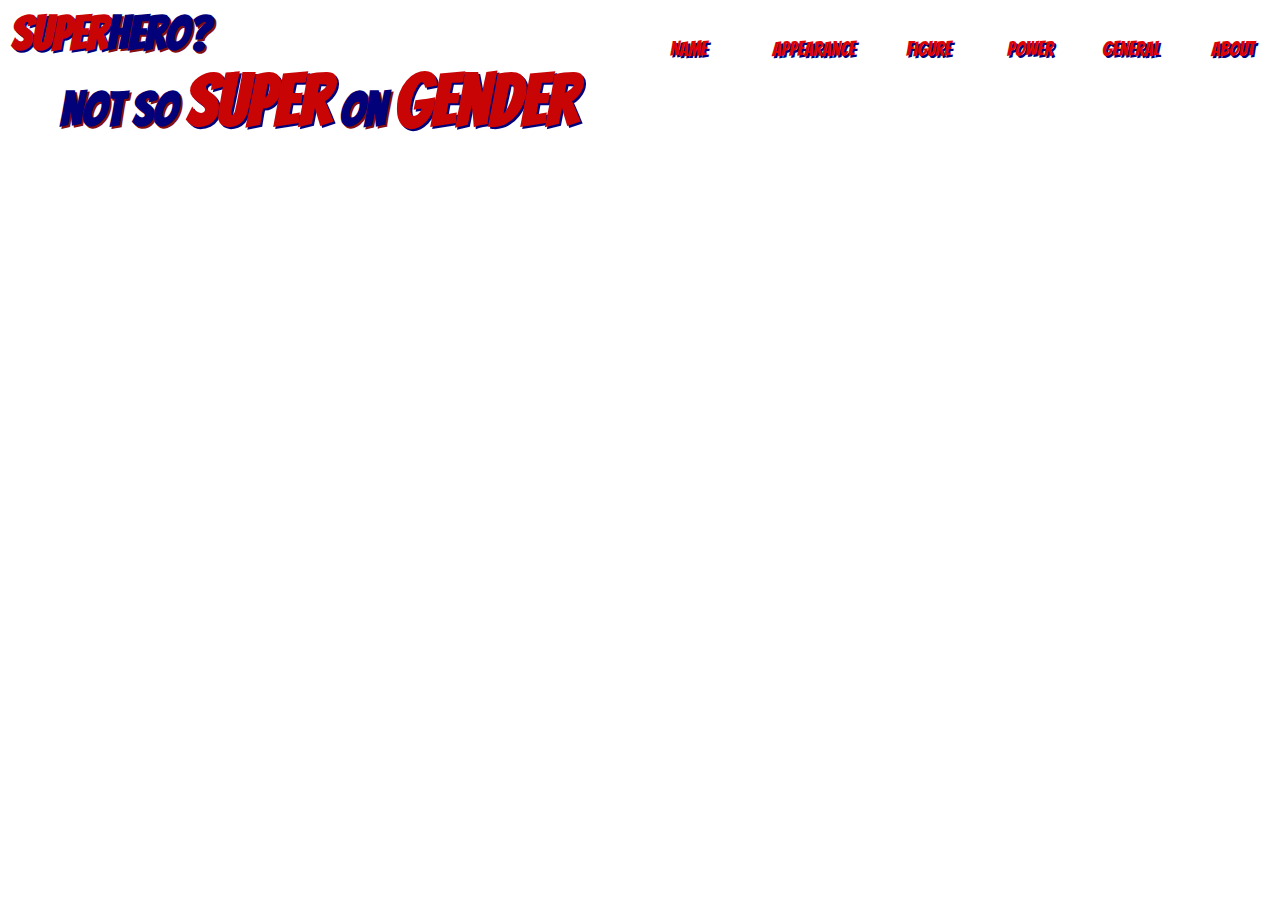
==== context/about.html @ db1313f8 "Progress" ====
<!DOCTYPE html>
<html lang="en" dir="ltr">
  <head>
    <meta charset="utf-8">
    <title></title>
    <link rel="stylesheet"
    href="https://fonts.googleapis.com/css?family=Indie+Flower|Bangers|Risque|Passero+One|Kranky">
    <link rel="stylesheet" href="about.css">
    <script src="https://d3js.org/d3.v5.min.js"></script>

  </head>
  <body>
    <section>
      <div class = "stickHeader">
      <div class = "title">
        <h1><span style="color:#C80404;text-shadow: 2px 2px #020179">Super</span><span style="color:#020179;">hero?</span></h1>
        <h2><span style="color:#020179;">Not so </span><span style="color:#C80404;text-shadow: 2px 2px #020179 ;font-size: 1.5em;">Super</span><span style="color:#020179;"> on</span>
            <span style="color:#C80404;text-shadow: 2px 2px #020179;font-size: 1.5em;"> Gender</span></h2>
        <div class="pic">
        </div>
      </div>

      <div id="buttons">
        <a href = "name.html">
          <div class="button" id="buttonA">
            <p>Name</p>
          </div>
        </a>
        <a href = "appearance.html">
        <div class="button" id="buttonB">
          <p>Appearance</p>
        </div>
        </a>
        <a href = "figure.html">
        <div class="button" id="buttonC">
          <p>Figure</p>
        </div>
      </a>
        <div class="button" id="buttonD">
          <p>Power</p>
            <h1 class = "hidden">To be continue</h1>
        </div>
        <a href = "context.html">
          <div class="button" id="buttonE">
            <p>General</p>
          </div>
        </a>
        <div class="button" id="buttonF">
            <p>About</p>
        </div>
      </div>

    </div>


<div class = "scolling">

    <div id="container">
  </div>
    <div class = "filter">
    </div>
    <script type="text/javascript" src="about.js"></script>

</div>
</section>
  </body>
</html>
---- context/about.css ----
.stickHeader{
  position: sticky;
  z-index: 2;
  top:0;
  background-color: white;
}
.scolling{
  position:relative;
    z-index: 1;
}




.title h1{
  font-family: 'Bangers';
  font-size: 3em;
  top: 0%;
  text-shadow: 2px 2px #880D0D;
  margin: 3px;
}

.title h2{
  font-family: 'Bangers';
  font-size: 3em;
  text-shadow: 2px 2px #880D0D;
  margin:2px;
  padding:  0  0  0 50px
}



.pic{
  position: absolute;
  left:18%;
  top:3%;
  width: 390px;
  height: 130px;
  background: url("https://3.bp.blogspot.com/-5TrQypp0xhc/Ub5Omb4IHkI/AAAAAAAAALM/B_vUwXsqgic/s1600/super-arcade-pixels.png") no-repeat;
  background-size: 140px auto;

}

.pic:hover{
  /* transition: 0.3s; */
  transform: rotate(20deg);
  background: url("https://bit.ly/2Y7k8WB");
  background-size: 105px auto;
  background-position: right bottom;
  background-repeat: no-repeat;
}

#buttons{
  display: flex;
}

.button{
  flex-grow: 1;
  cursor: pointer;
  margin: 10px;
  background-image: url('https://i.ibb.co/QYhZT2M/20200427-7f72f6eae17a4923b8eab4bb90265ca8.png');
  background-repeat: no-repeat;
  background-size: 60px auto;
  width: 60px;
  height: 70px;
  position: absolute;
  text-align: center;
  vertical-align: middle;
}



.button:hover p{
  transition: 0.5s;
  color: #020179;
  text-shadow: 2px 2px #dd0303;
}

.button p{
  font-family: 'Bangers';
  pointer-events: none;
  color: #dd0303;
  text-shadow: 2px 2px #020179;
  font-size: 20px;
  background-color: white;
}

#buttonA{
  right: 43%;
  top: 0%;

}

#buttonB{
  right: 34%;
  top: 0%;
}

 #buttonC{
  right: 24%;
  top: 0%;
  text-align: center;
}

#buttonD{
  right: 16%;
  top: 0%;
  text-align: center;
  vertical-align: middle;
}

#buttonD h1{
  visibility: hidden;
  color: #dd0303;
  text-shadow: 2px 2px #020179;
  font-size: 20px;
  font-family: 'Bangers';
}

#buttonD:hover h1{
  visibility:visible;
}


#buttonE{
  right: 8%;
  top: 0%;
  text-align: center;
  vertical-align: middle;
}

#buttonF{
  right: 0%;
  top: 0%;
  text-align: center;
  vertical-align: middle;
}
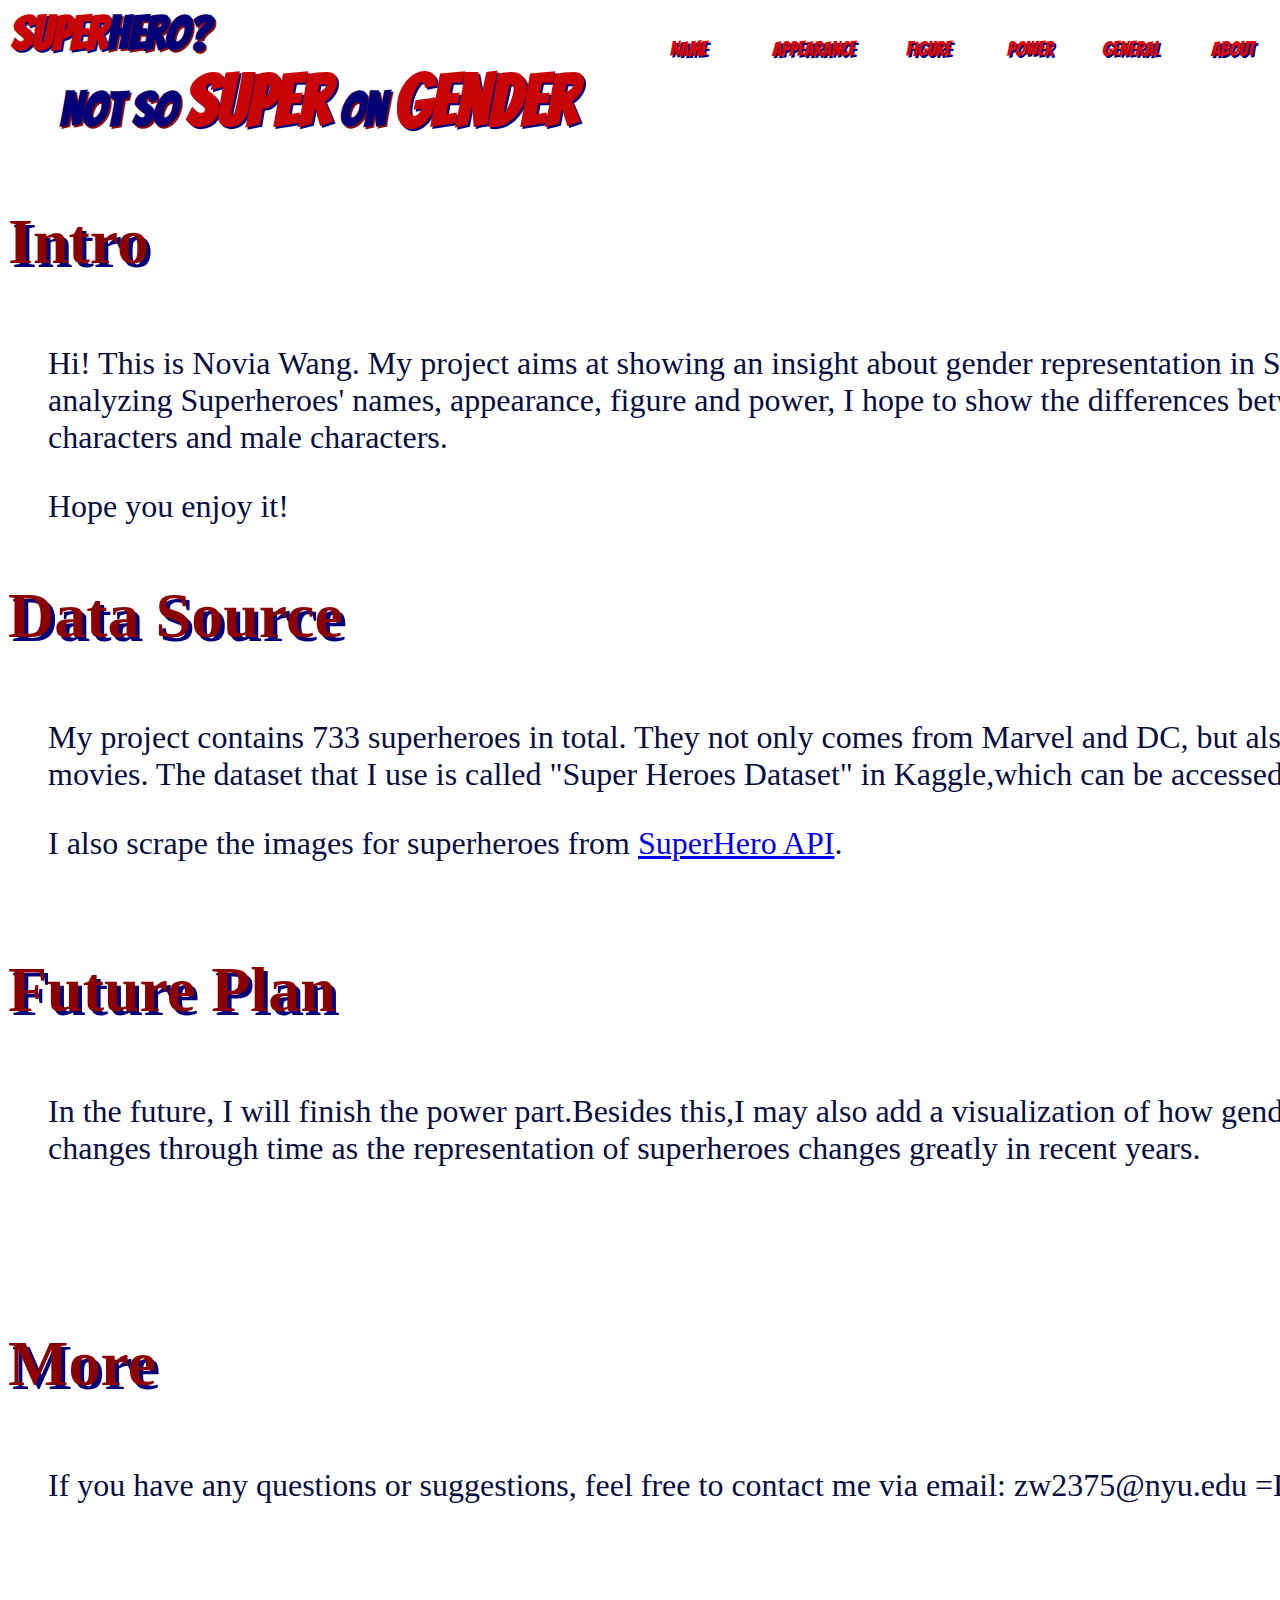
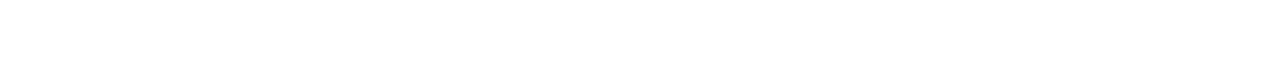
==== commit e63299bb: "Complete" ====
--- a/context/about.html
+++ b/context/about.html
@@ -56,6 +56,37 @@
 <div class = "scolling">
 
     <div id="container">
+      <div class = "introTitle">
+        <p>Intro</p>
+      </div>
+      <div class = "intro">
+        <p>Hi! This is Novia Wang. My project aims at showing an insight about gender representation in Superheroes.
+          By analyzing Superheroes' names, appearance, figure and power, I hope to show the differences between
+          female characters and male characters.</p>
+        <p>Hope you enjoy it!</p>
+      </div>
+      <div class = "introTitle">
+        <p>Data Source</p>
+      </div>
+      <div class = "intro">
+        <p>My project contains 733 superheroes in total. They not only comes from Marvel and DC, but also some other movies. The
+          dataset that I use is called "Super Heroes Dataset" in Kaggle,which can be accessed  <a href="https://www.kaggle.com/claudiodavi/superhero-set">here</a>.
+         </p>
+         <p>I also scrape the images for superheroes from <a href="https://superheroapi.com/">SuperHero API</a>.</p>
+      </div>
+      <div class = "introTitle">
+        <p>Future Plan</p>
+      </div>
+      <div class = "intro">
+        <p>In the future, I will finish the power part.Besides this,I may also add a visualization of how gender representation changes through time
+          as the representation of superheroes changes greatly in recent years.</p>
+      </div>
+      <div class = "introTitle">
+        <p>More</p>
+      </div>
+      <div class = "intro">
+        <p>If you have any questions or suggestions, feel free to contact me via email: zw2375@nyu.edu =D.</p>
+      </div>
   </div>
     <div class = "filter">
     </div>
--- a/context/about.css
+++ b/context/about.css
@@ -136,3 +136,29 @@
   text-align: center;
   vertical-align: middle;
 }
+.introTitle{
+  font-family:"Kranky";
+  font-size:4em;
+  font-weight:bold;
+  color:#8B0101;
+  text-shadow: 4px 4px #020179;
+  width: 1500px;
+  height:100px;
+}
+.intro{
+  font-family:"Kranky";
+  font-size:2em;
+  color:#070E3F;
+  width: 1500px;
+  height:170px;
+  margin: 40px;
+}
+.introTitle2{
+  font-family:"Kranky";
+  font-size:4em;
+  font-weight:bold;
+  color:#8B0101;
+  text-shadow: 4px 4px #020179;
+  width: 1500px;
+  height:100px;
+}
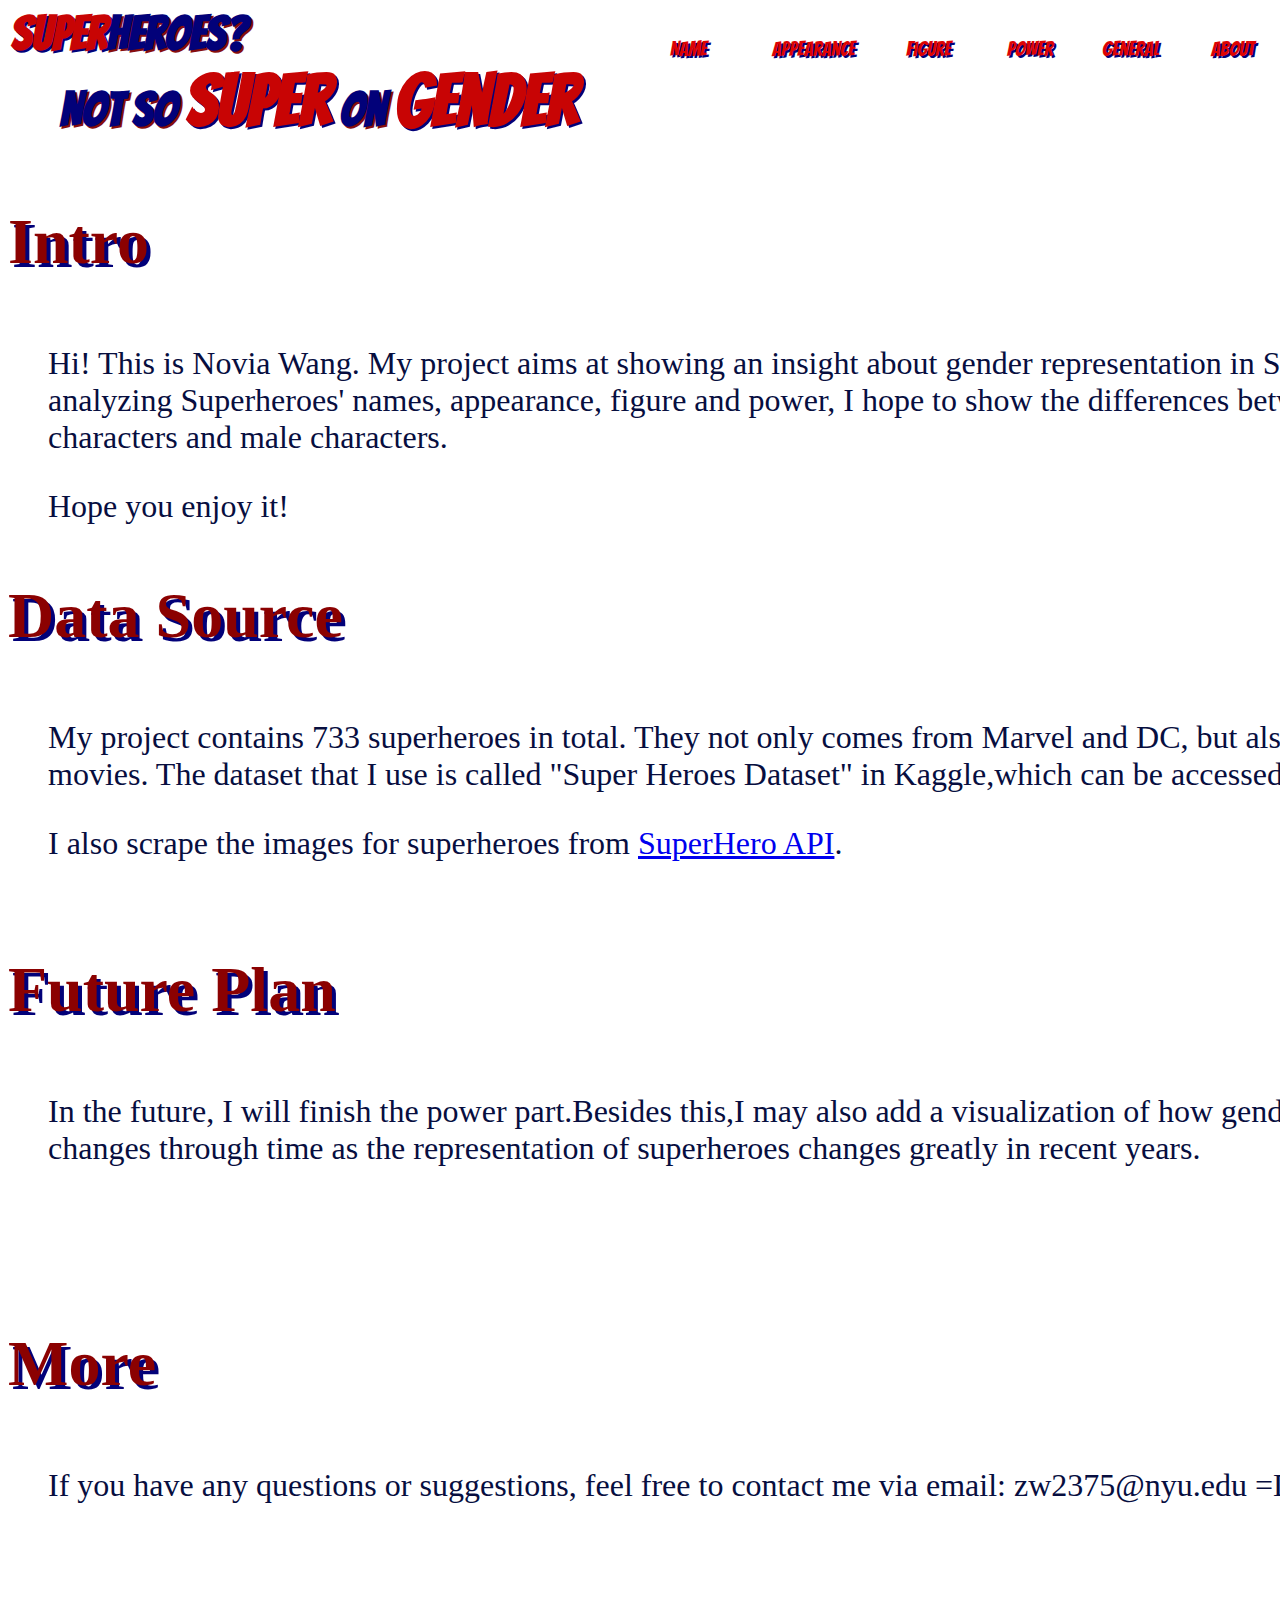
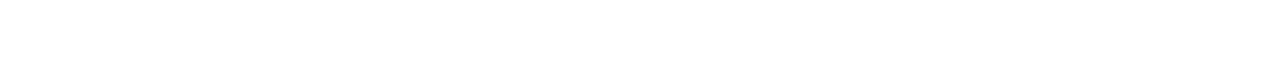
==== commit 4b359705: "fix" ====
--- a/context/about.html
+++ b/context/about.html
@@ -13,7 +13,7 @@
     <section>
       <div class = "stickHeader">
       <div class = "title">
-        <h1><span style="color:#C80404;text-shadow: 2px 2px #020179">Super</span><span style="color:#020179;">hero?</span></h1>
+        <h1><span style="color:#C80404;text-shadow: 2px 2px #020179">Super</span><span style="color:#020179;">heroes?</span></h1>
         <h2><span style="color:#020179;">Not so </span><span style="color:#C80404;text-shadow: 2px 2px #020179 ;font-size: 1.5em;">Super</span><span style="color:#020179;"> on</span>
             <span style="color:#C80404;text-shadow: 2px 2px #020179;font-size: 1.5em;"> Gender</span></h2>
         <div class="pic">
--- a/context/about.css
+++ b/context/about.css
@@ -34,7 +34,7 @@
 .pic{
   position: absolute;
   left:18%;
-  top:3%;
+  top:1%;
   width: 390px;
   height: 130px;
   background: url("https://3.bp.blogspot.com/-5TrQypp0xhc/Ub5Omb4IHkI/AAAAAAAAALM/B_vUwXsqgic/s1600/super-arcade-pixels.png") no-repeat;
